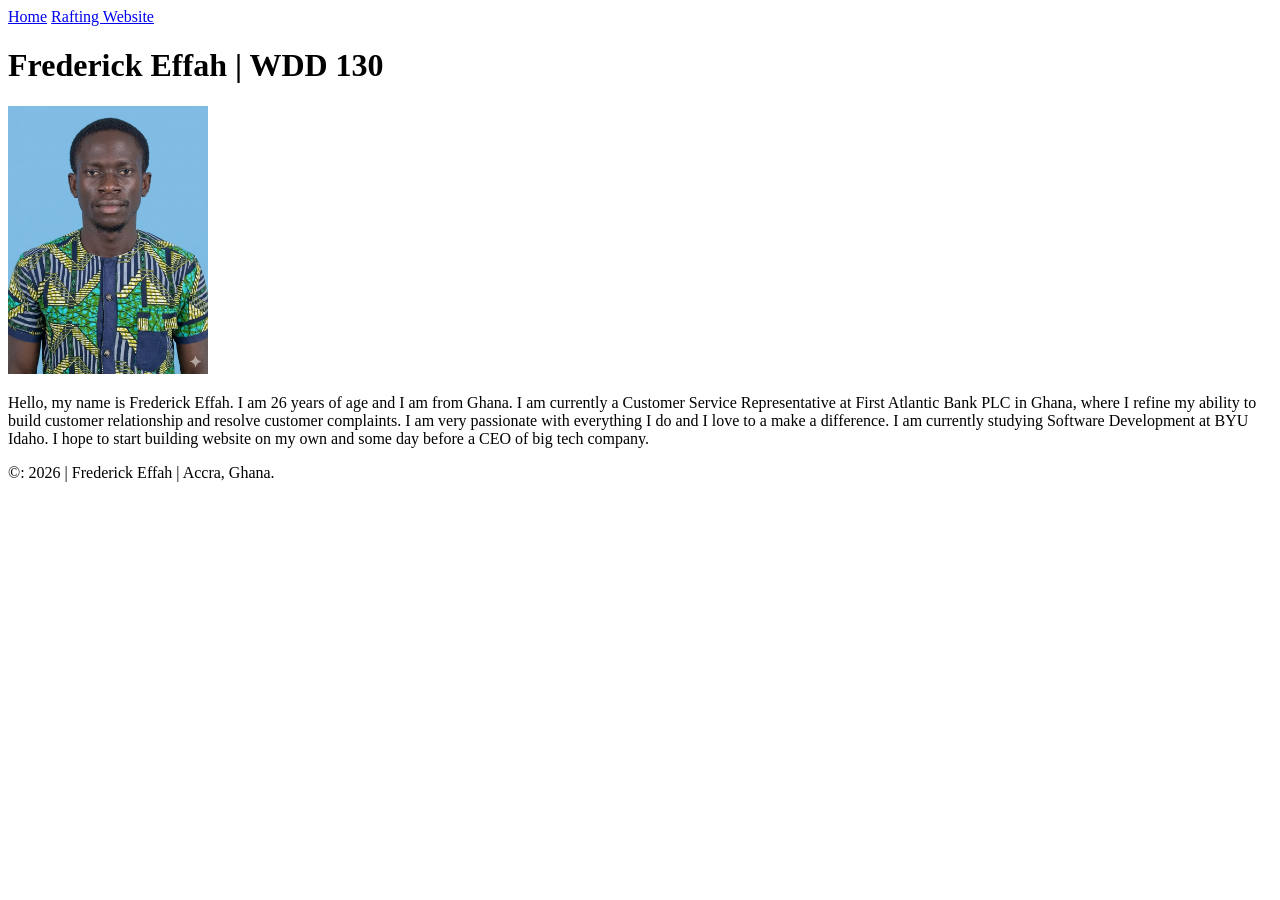
==== index.html @ c6c12de0 "W01 Assignment" ====
<!DOCTYPE html>
<html lang="en">

<head>
    <meta charset="UTF-8">
    <meta name="viewport" content="width=device-width, initial-scale=1.0">
    <title>Frederick Effah | WDD 130</title>
</head>

<body>
    <header>
        <nav>
            <a href="#">Home</a>
            <a href="wwr/">Rafting Website</a>
        </nav>
    </header>
    <main>
        <h1>Frederick Effah | WDD 130</h1>
        <img src="images/profile.jpg" alt="Frederick Effah Profile Picture" width="200">
        <p>Hello, my name is Frederick Effah. I am 26 years of age and I am from Ghana. I am
            currently a Customer Service Representative at First Atlantic Bank PLC in Ghana,
            where I refine my ability to build customer relationship and resolve customer
            complaints.
            I am very passionate with everything I do and I love to a make a difference. I am
            currently studying Software Development at BYU Idaho.
            I hope to start building website on my own and some day before a CEO of big tech
            company.
        </p>
    </main>
    <footer>
        <p>&#169: 2026 | Frederick Effah | Accra, Ghana.</p>
    </footer>
</body>

</html>
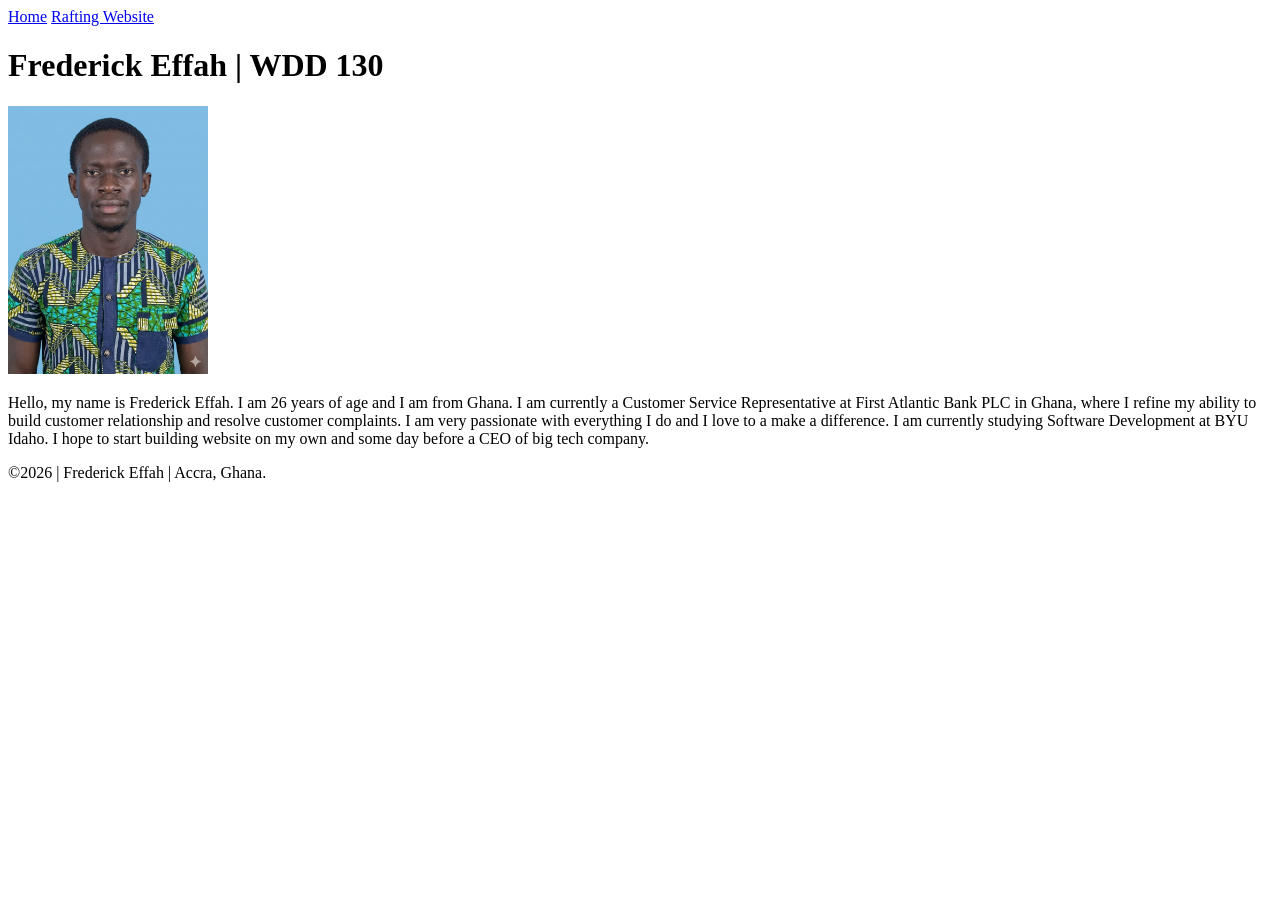
==== commit d918cc52: "W01 Assignment" ====
--- a/index.html
+++ b/index.html
@@ -4,7 +4,7 @@
 <head>
     <meta charset="UTF-8">
     <meta name="viewport" content="width=device-width, initial-scale=1.0">
-    <title>Frederick Effah | WDD 130</title>
+    <title>Frederick Effah|WDD 130</title>
 </head>
 
 <body>
@@ -28,7 +28,7 @@
         </p>
     </main>
     <footer>
-        <p>&#169: 2026 | Frederick Effah | Accra, Ghana.</p>
+        <p>©2026 | Frederick Effah | Accra, Ghana.</p>
     </footer>
 </body>
 
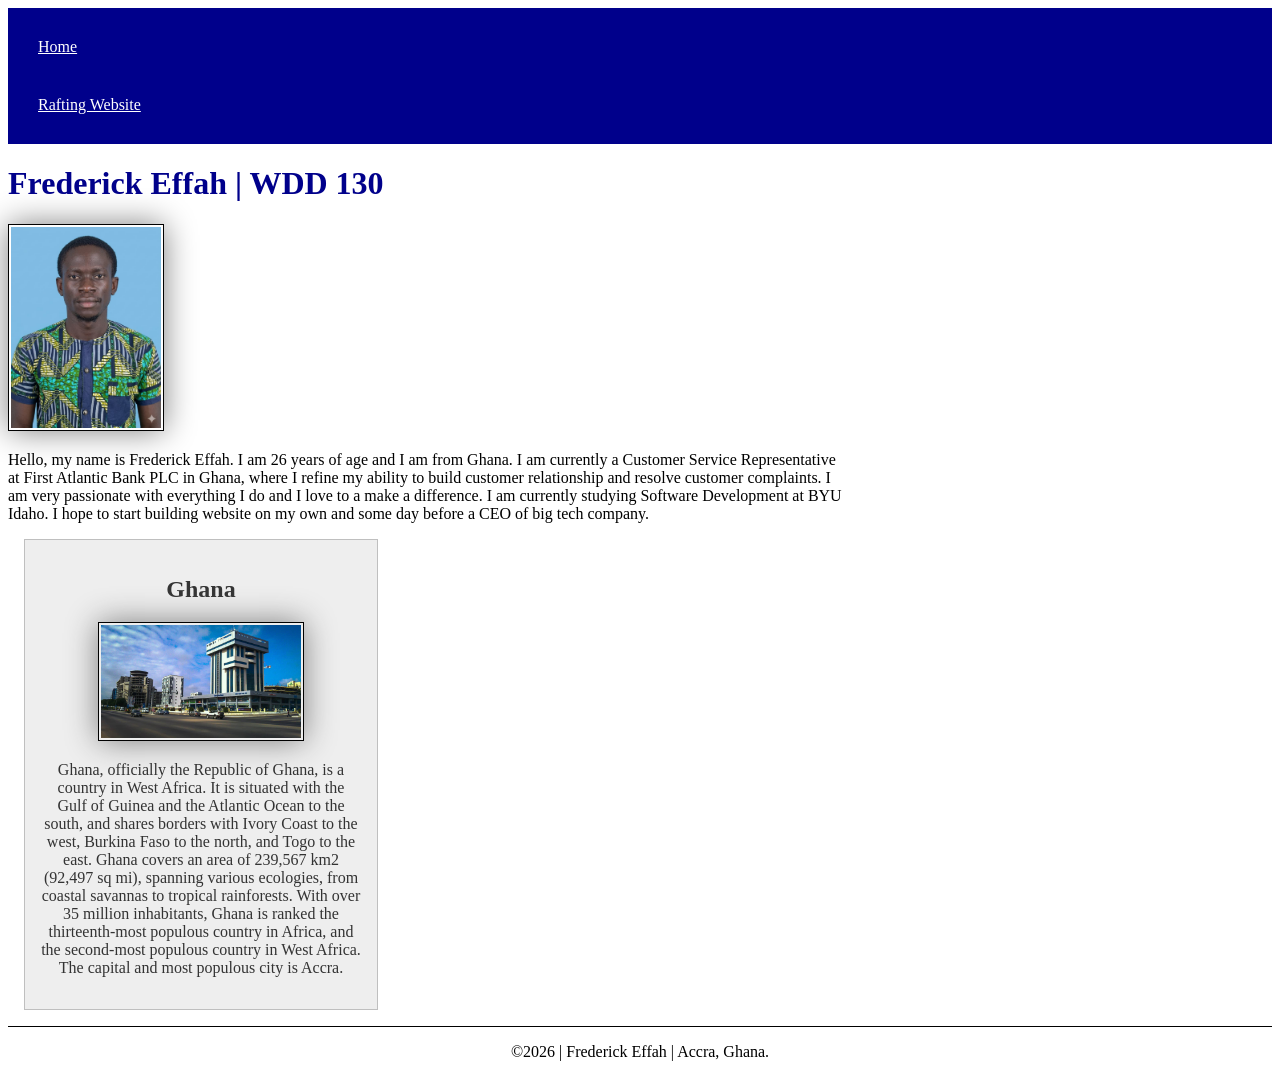
==== commit a660c3c5: "Week 2 Assignment - Home page enhancement" ====
--- a/index.html
+++ b/index.html
@@ -1,10 +1,14 @@
 <!DOCTYPE html>
-<html lang="en">
+<html lang="en-US">
 
 <head>
     <meta charset="UTF-8">
     <meta name="viewport" content="width=device-width, initial-scale=1.0">
-    <title>Frederick Effah|WDD 130</title>
+    <title>Frederick Effah | WDD 130</title>
+    <meta name="description"
+      content="Frederick Effah - Software Development; Learning to build a homepage.">
+    <meta name="author" content="Frederick Effah">
+    <link rel="stylesheet" href="styles/styles.css">
 </head>
 
 <body>
@@ -27,6 +31,23 @@
             company.
         </p>
     </main>
+    <aside>
+        <h2>Ghana</h2>
+        <img src="images/ghana.jpg" alt="Landmark for Ghana">
+        <p>
+            Ghana, officially the Republic of Ghana, is a country in West Africa. It is situated
+            with the Gulf
+            of Guinea and the Atlantic Ocean to the south, and shares borders with Ivory Coast to
+            the west,
+            Burkina Faso to the north, and Togo to the east. Ghana covers an area of 239,567 km2
+            (92,497 sq mi),
+            spanning various ecologies, from coastal savannas to tropical rainforests. With over 35
+            million
+            inhabitants, Ghana is ranked the thirteenth-most populous country in Africa, and the
+            second-most
+            populous country in West Africa. The capital and most populous city is Accra.
+        </p>
+    </aside>
     <footer>
         <p>©2026 | Frederick Effah | Accra, Ghana.</p>
     </footer>
--- a/styles/styles.css
+++ b/styles/styles.css
@@ -0,0 +1,56 @@
+nav {
+    background-color: darkblue;
+    padding: 10px;
+}
+
+nav a {
+    color: white;
+    display: block;
+    padding: 20px;
+}
+
+main {
+    width: 840px;
+}
+
+h1 {
+    color: darkblue;
+}
+
+img {
+    width: 150px;
+    height: auto;
+    border: 1px solid black;
+    padding: 2px;
+    box-shadow: 0 0 30px gray;
+}
+
+main img {
+    width: 150px;
+    height: auto;
+}
+
+aside {
+    width: 20rem;
+    margin: 1rem;
+    border: 1px solid rgb(0 0 0 / 0.2);
+    padding: 1rem;
+    background-color: #eee;
+    color: #333;
+    text-align: center;
+}
+
+aside img {
+    width: 200px;
+    height: auto;
+}
+
+p {
+    padding: 0;
+}
+
+footer {
+    margin-top: 15px;
+    border-top: 1px solid #000;
+    text-align: center;
+}
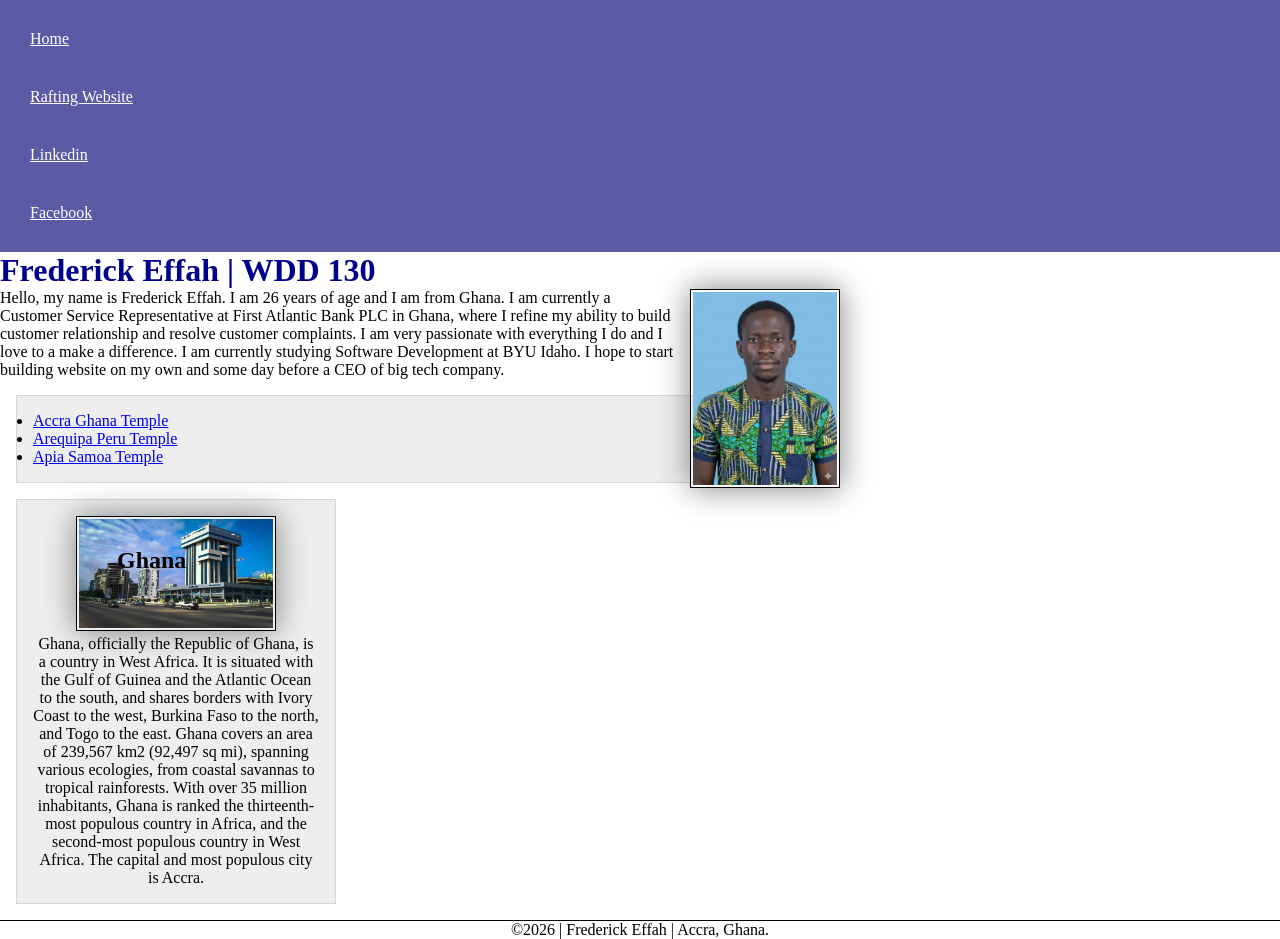
==== commit c3d8f29d: "Week 3 Code Along" ====
--- a/index.html
+++ b/index.html
@@ -16,6 +16,8 @@
         <nav>
             <a href="#">Home</a>
             <a href="wwr/">Rafting Website</a>
+            <a href="https://linkedin.com.">Linkedin</a>
+            <a href="https://facebook.com.">Facebook</a>
         </nav>
     </header>
     <main>
@@ -30,8 +32,14 @@
             I hope to start building website on my own and some day before a CEO of big tech
             company.
         </p>
+
+        <ul class="box">
+            <li><a href="https://www.churchofjesuschrist.org/temples/details/accra-ghana-temple?lang=eng">Accra Ghana Temple</a></li>
+            <li><a href="https://www.churchofjesuschrist.org/temples/details/arequipa-peru-temple?lang=eng">Arequipa Peru Temple</a></li>
+            <li><a href="https://www.churchofjesuschrist.org/temples/details/apia-samoa-temple?lang=eng">Apia Samoa Temple</a></li>
+        </ul>
     </main>
-    <aside>
+    <aside class="box">
         <h2>Ghana</h2>
         <img src="images/ghana.jpg" alt="Landmark for Ghana">
         <p>
--- a/styles/styles.css
+++ b/styles/styles.css
@@ -1,5 +1,11 @@
+* {
+    margin: 0;
+    padding: 0;
+    box-sizing: border-box;
+}
+
 nav {
-    background-color: darkblue;
+    background-color: rgb(90, 90, 165);
     padding: 10px;
 }
 
@@ -10,7 +16,7 @@
 }
 
 main {
-    width: 840px;
+    max-width: 840px;
 }
 
 h1 {
@@ -28,6 +34,11 @@
 main img {
     width: 150px;
     height: auto;
+    border: 1px solid black;
+    padding: 2px;
+    box-shadow: 0 0 30px gray;
+    float: right;
+    margin: 0 0 1rem 1rem;
 }
 
 aside {
@@ -38,11 +49,18 @@
     background-color: #eee;
     color: #333;
     text-align: center;
+    position: relative;
 }
 
 aside img {
     width: 200px;
     height: auto;
+}
+
+aside h2 {
+    position: absolute;
+    top: 47px;
+    left: 100px;
 }
 
 p {
@@ -53,4 +71,13 @@
     margin-top: 15px;
     border-top: 1px solid #000;
     text-align: center;
+}
+
+/* Class Selector */
+.box {
+    margin: 1rem;
+    border: 1px solid rgb(0 0 0 / 10%);
+    padding: 1rem;
+    background-color: #eee;
+    color: #000;
 }
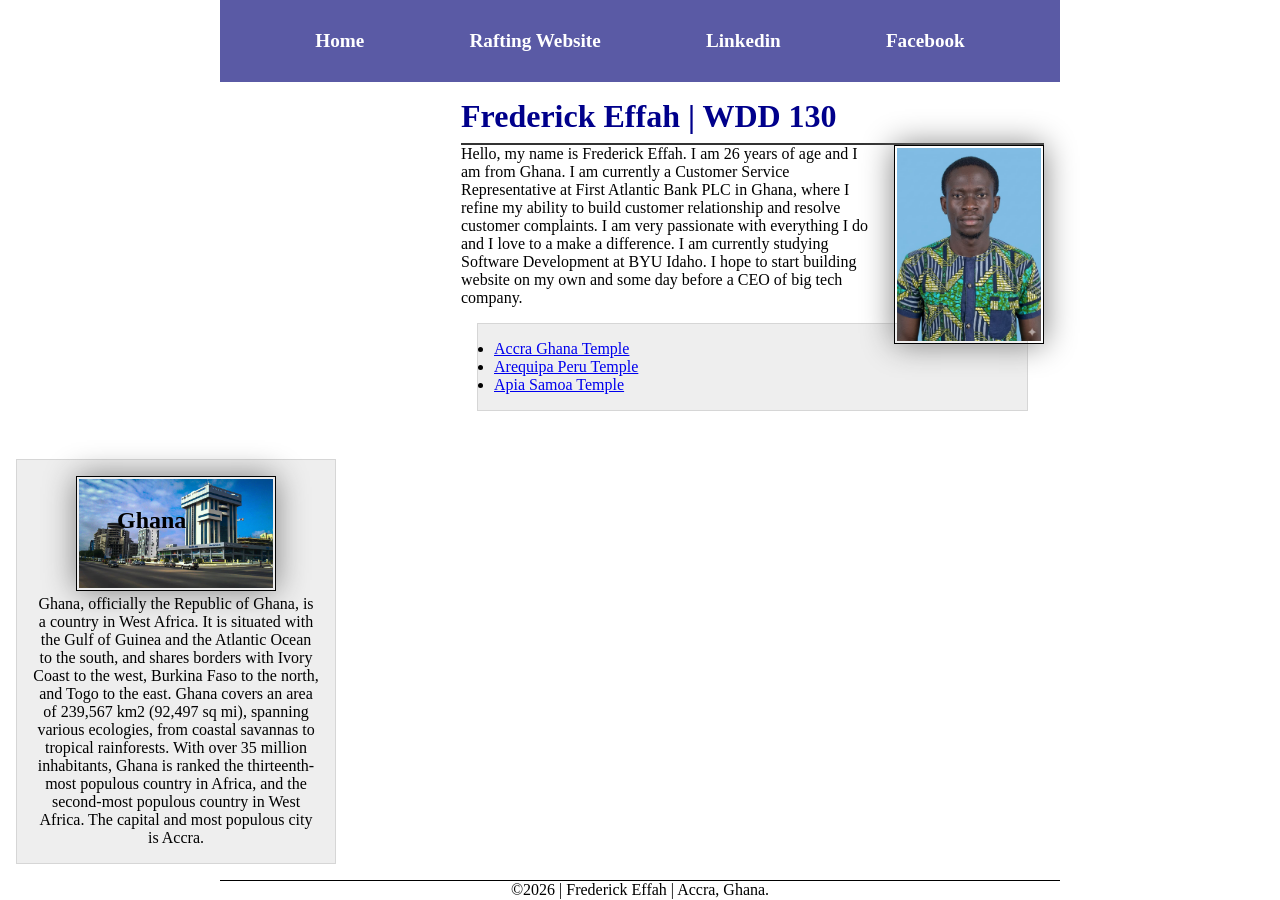
==== commit b6313e4c: "Week 4 Code Along" ====
--- a/index.html
+++ b/index.html
@@ -20,25 +20,29 @@
             <a href="https://facebook.com.">Facebook</a>
         </nav>
     </header>
-    <main>
-        <h1>Frederick Effah | WDD 130</h1>
-        <img src="images/profile.jpg" alt="Frederick Effah Profile Picture" width="200">
-        <p>Hello, my name is Frederick Effah. I am 26 years of age and I am from Ghana. I am
-            currently a Customer Service Representative at First Atlantic Bank PLC in Ghana,
-            where I refine my ability to build customer relationship and resolve customer
-            complaints.
-            I am very passionate with everything I do and I love to a make a difference. I am
-            currently studying Software Development at BYU Idaho.
-            I hope to start building website on my own and some day before a CEO of big tech
-            company.
-        </p>
 
-        <ul class="box">
-            <li><a href="https://www.churchofjesuschrist.org/temples/details/accra-ghana-temple?lang=eng">Accra Ghana Temple</a></li>
-            <li><a href="https://www.churchofjesuschrist.org/temples/details/arequipa-peru-temple?lang=eng">Arequipa Peru Temple</a></li>
-            <li><a href="https://www.churchofjesuschrist.org/temples/details/apia-samoa-temple?lang=eng">Apia Samoa Temple</a></li>
-        </ul>
-    </main>
+    <div class="grid">
+        <main>
+            <h1>Frederick Effah | WDD 130</h1>
+            <img src="images/profile.jpg" alt="Frederick Effah Profile Picture" width="200">
+            <p>Hello, my name is Frederick Effah. I am 26 years of age and I am from Ghana. I am
+                currently a Customer Service Representative at First Atlantic Bank PLC in Ghana,
+                where I refine my ability to build customer relationship and resolve customer
+                complaints.
+                I am very passionate with everything I do and I love to a make a difference. I am
+                currently studying Software Development at BYU Idaho.
+                I hope to start building website on my own and some day before a CEO of big tech
+                company.
+            </p>
+
+            <ul class="box">
+                <li><a href="https://www.churchofjesuschrist.org/temples/details/accra-ghana-temple?lang=eng">Accra Ghana Temple</a></li>
+                <li><a href="https://www.churchofjesuschrist.org/temples/details/arequipa-peru-temple?lang=eng">Arequipa Peru Temple</a></li>
+                <li><a href="https://www.churchofjesuschrist.org/temples/details/apia-samoa-temple?lang=eng">Apia Samoa Temple</a></li>
+            </ul>
+        </main>
+    </div>
+    
     <aside class="box">
         <h2>Ghana</h2>
         <img src="images/ghana.jpg" alt="Landmark for Ghana">
--- a/styles/styles.css
+++ b/styles/styles.css
@@ -7,20 +7,29 @@
 nav {
     background-color: rgb(90, 90, 165);
     padding: 10px;
+    display: flex;
+    justify-content: space-evenly;
+    align-items: center;
 }
 
 nav a {
     color: white;
     display: block;
     padding: 20px;
+    text-decoration: none;
+    font-size: 1.2rem;
+    font-weight: 700;
 }
 
 main {
-    max-width: 840px;
+    grid-column: 2/3;
+    margin: 1rem;
 }
 
 h1 {
     color: darkblue;
+    border-bottom: 2px solid #333;
+    padding-bottom: 0.5rem;
 }
 
 img {
@@ -50,6 +59,8 @@
     color: #333;
     text-align: center;
     position: relative;
+    grid-column: 1/2;
+    grid-row: 1/2;
 }
 
 aside img {
@@ -80,4 +91,15 @@
     padding: 1rem;
     background-color: #eee;
     color: #000;
+}
+
+header, footer, .grid {
+    max-width: 840px;
+    margin: 0 auto;
+}
+
+.grid {
+    display: grid;
+    grid-template-columns: 1fr 3fr; /* Adjust column ratios as needed */
+    gap: 20px;
 }
